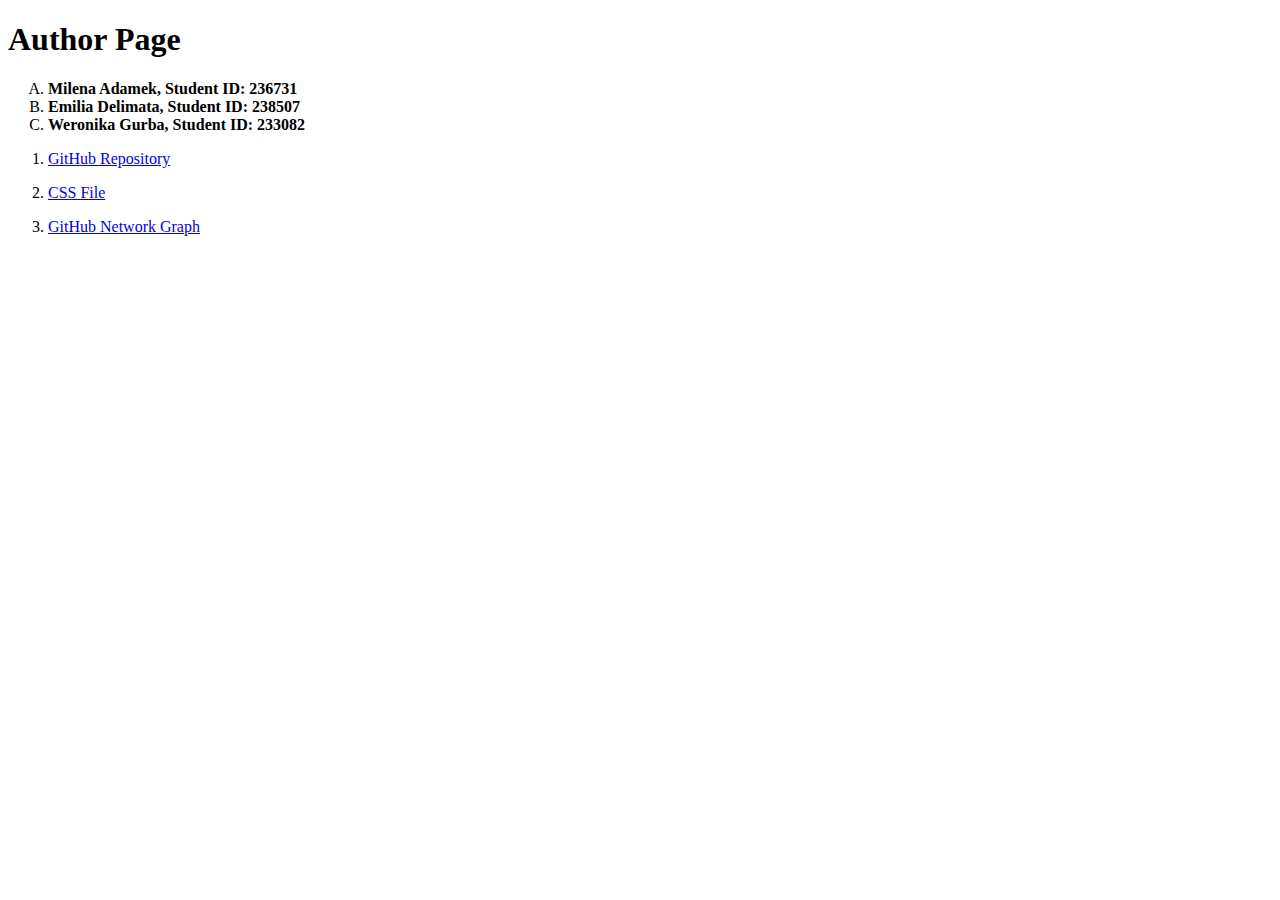
==== autor.html @ d415bad6 "task 5 complete" ====
<!DOCTYPE html>
<html lang="en">

<head>
    <meta charset="UTF-8">
    <meta name="viewport" content="width=device-width, initial-scale=1.0">
    <title>Author Page</title>
    <link rel="stylesheet" href="autor.css">
</head>

<body>
    <h1>Author Page</h1>

    <div class="author-list">
        <!--That's a 1.2.3 list, for ABC list add type = "a" next to ol-->
        <ol type="A">
            <li><strong>Milena Adamek, Student ID: 236731</strong></li>
            <li><strong>Emilia Delimata, Student ID: 238507</strong></li>
            <li><strong>Weronika Gurba, Student ID: 233082 </strong></li>
        </ol>
    </div>


    <!--target = "_blank" opens the linked document in a new tab or window.-->
    <div class="links">
        <ol>
            <li><p><a href="https://github.com/m-adamek/Test2.git" target="_blank">GitHub Repository</a></p></li>
            <li><p><a href="styles.css" target="_blank">CSS File</a></p></li>
            <li><p><a href="https://github.com/m-adamek/Test2.git/insights/network" target="_blank">GitHub Network Graph</a></li>
            </p>
        </ol>
    </div>
</body>

</html>
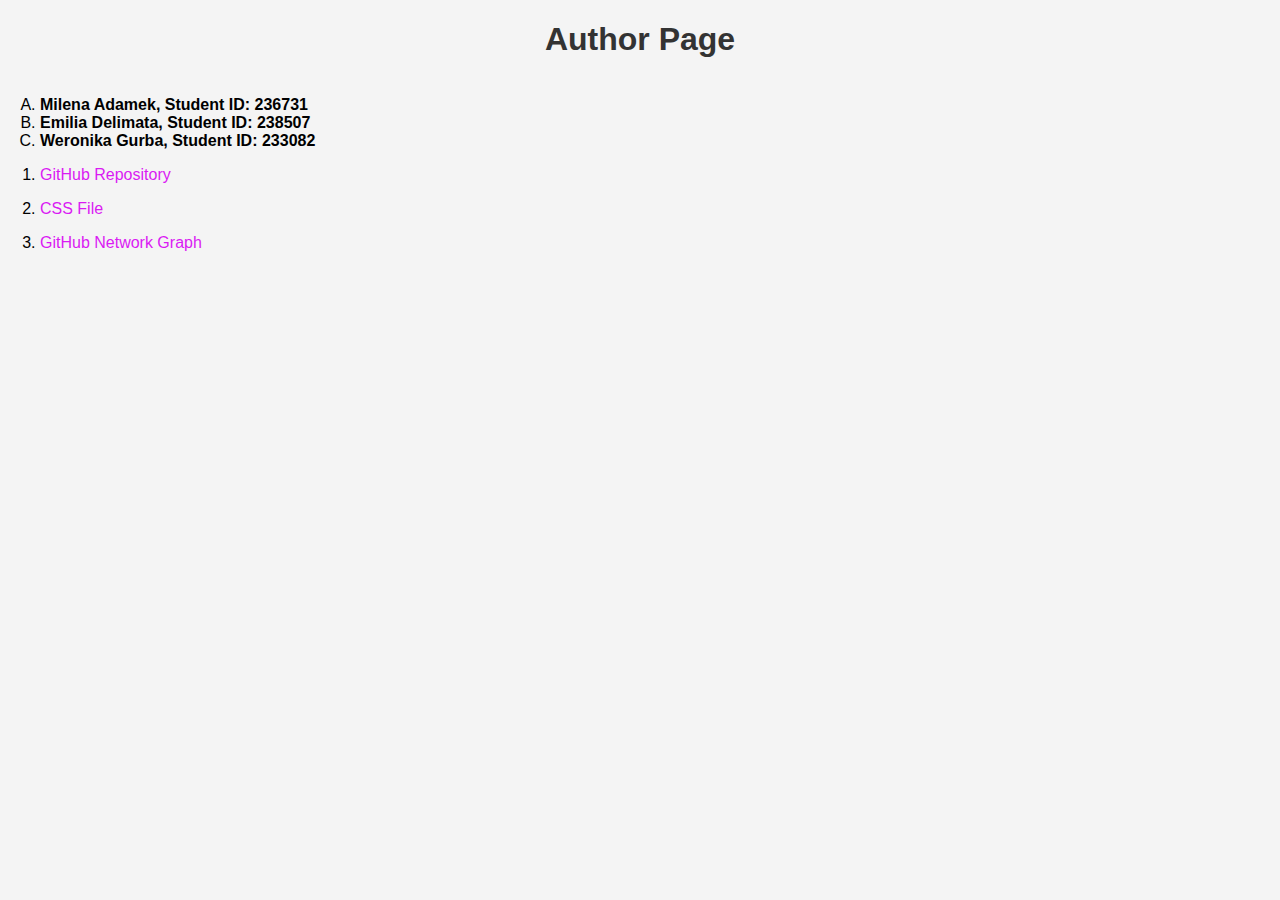
==== commit a0b07aed: "fixed mistake" ====
--- a/autor.html
+++ b/autor.html
@@ -5,7 +5,7 @@
     <meta charset="UTF-8">
     <meta name="viewport" content="width=device-width, initial-scale=1.0">
     <title>Author Page</title>
-    <link rel="stylesheet" href="autor.css">
+    <link rel="stylesheet" href="styles.css">
 </head>
 
 <body>
@@ -32,4 +32,4 @@
     </div>
 </body>
 
-</html>+</html>
--- a/styles.css
+++ b/styles.css
@@ -0,0 +1,114 @@
+/* Global Styles */
+body {
+    font-family: Arial, sans-serif;
+    margin: 0;
+    padding: 0;
+    background-color: #f4f4f4;
+}
+
+h1 {
+    text-align: center;
+    color: #333;
+}
+
+h2 {
+    color: #444;
+}
+
+/* Links */
+a {
+    color: #da1af3;
+    text-decoration: none;
+}
+
+a:hover {
+    background: blue;
+}
+
+
+/* Home Page Styling */
+header {
+    background-color: #333;
+    padding: 15px;
+    text-align: center;
+}
+
+.title {
+    text-align: center;
+    color: green;
+}
+
+.intro-text {
+    text-align: justify;
+    padding: 20px;
+    font-style: italic;          
+    margin-top: 1cm;         
+    margin-bottom: 1cm;
+}
+
+.topics {
+    display: flex;
+    flex-wrap: wrap;
+    justify-content: space-between;
+    padding: 20px;
+}
+
+.column {
+    flex: 1;
+    margin: 10px;
+    min-width: 250px;
+    background-color: #fff;
+    padding: 15px;
+    box-shadow: 0 2px 4px rgba(0, 0, 0, 0.1);
+}
+
+
+/* Data Page Styling */
+table {
+    width: 100%;
+    margin: 20px 0;
+    border-collapse: collapse;
+}
+
+table, th, td {
+    border: 1px solid #ddd;
+}
+
+th {
+    background-color: #333;
+    color: white;
+    padding: 10px;
+}
+
+td {
+    padding: 10px;
+    text-align: center;
+}
+
+
+
+
+/* Image Gallery Page Styling */
+
+
+
+
+
+/* Form Page Styling */
+h1{
+ text-align: center;
+ margin-bottom: 1cm;
+}
+input {
+    background-color: rgb(0, 0, 255); 
+}
+button{
+    background-color: darkorange;
+    margin: 0.5cm;
+}
+
+
+
+
+
+/* Author Page Styling */
